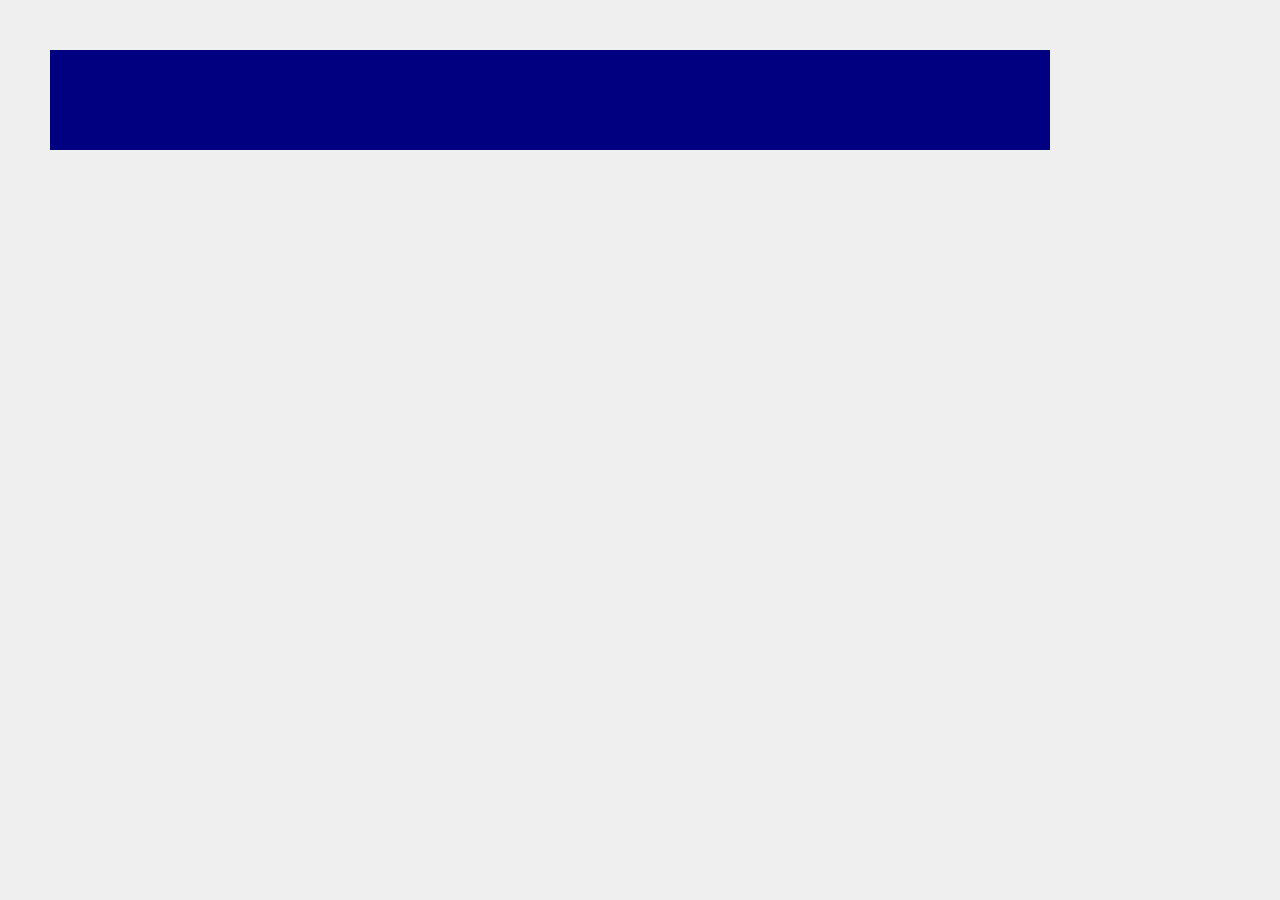
==== verb_01.html @ ed16d0a0 "made a variable" ====
<!DOCTYPE html>
<html>
    <head>
        <meta charset="utf-8">
        <meta name="viewport" content="width=device-width, initial-scale=1">
        <title>Interactive Verb: 01</title>
        <link href="css/verb_01.css" type="text/css" rel="stylesheet" />
    </head>
    <body>
        <div class="content">
            <div class="shape">
        </div>
    </body>
</html>
---- css/verb_01.css ----
* {
  box-sizing: border-box;
}

html {
  margin: 0;
  padding: 0;
}

body {
  margin: 0;
  padding: 0;
  min-width: 100vw;
  min-height: 100vh;
}

.center {
  position: absolute;
  top: 50%;
  left: 50%;
  transform: translate(-50%,-50%);
  height: auto;
  width: auto;
}

.content {
  height: 100%;
  width: 100%;
  padding: 20px;
}

.shape {
  margin: 30px;
  width: 1000px;  
  height: 100px;
  background: navy;
}
  .circle {
      width: 100px;
      height: 100px;
      background: red;
      border-radius: 50%
    }
  
}
a {
  color: blue;
  text-decoration: none;
}
a:hover {
  color: red;
}

.content {
  height: 100%;
  min-height: 100vh;
  width: 100%;
  padding: 20px;
  background: #efefef;
  transition: all 4s;
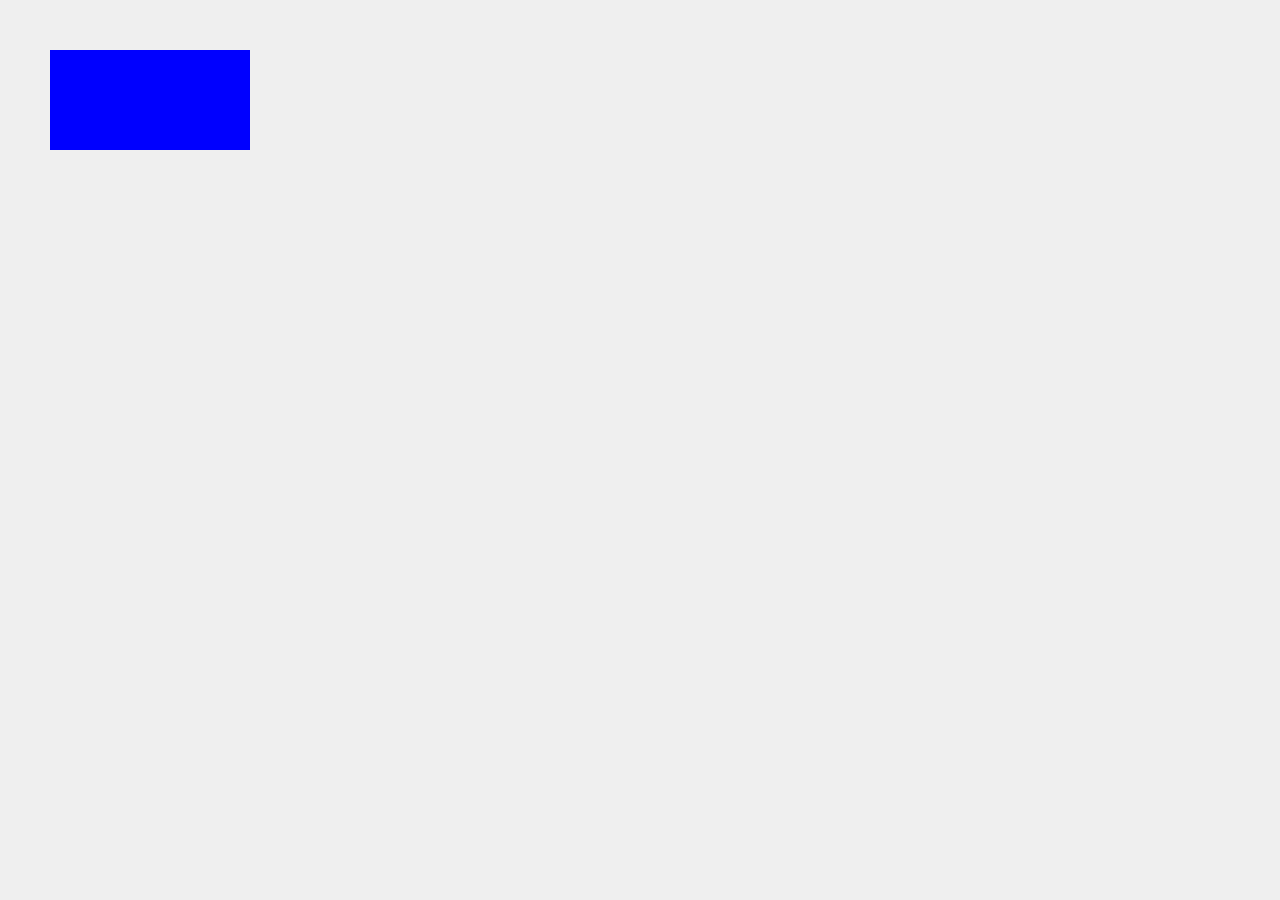
==== commit 42603fca: "changed shape" ====
--- a/verb_01.html
+++ b/verb_01.html
@@ -8,7 +8,7 @@
     </head>
     <body>
         <div class="content">
-            <div class="shape">
-        </div>
+            <div class="shape circle">
+    </div>  
     </body>
 </html>
--- a/css/verb_01.css
+++ b/css/verb_01.css
@@ -23,17 +23,20 @@
   width: auto;
 }
 
+.shape {
+  margin: 30px;
+  width: 200px;  
+  height: 100px;
+  background: blue;
+}
+
+
 .content {
   height: 100%;
   width: 100%;
   padding: 20px;
 }
 
-.shape {
-  margin: 30px;
-  width: 1000px;  
-  height: 100px;
-  background: navy;
 }
   .circle {
       width: 100px;
